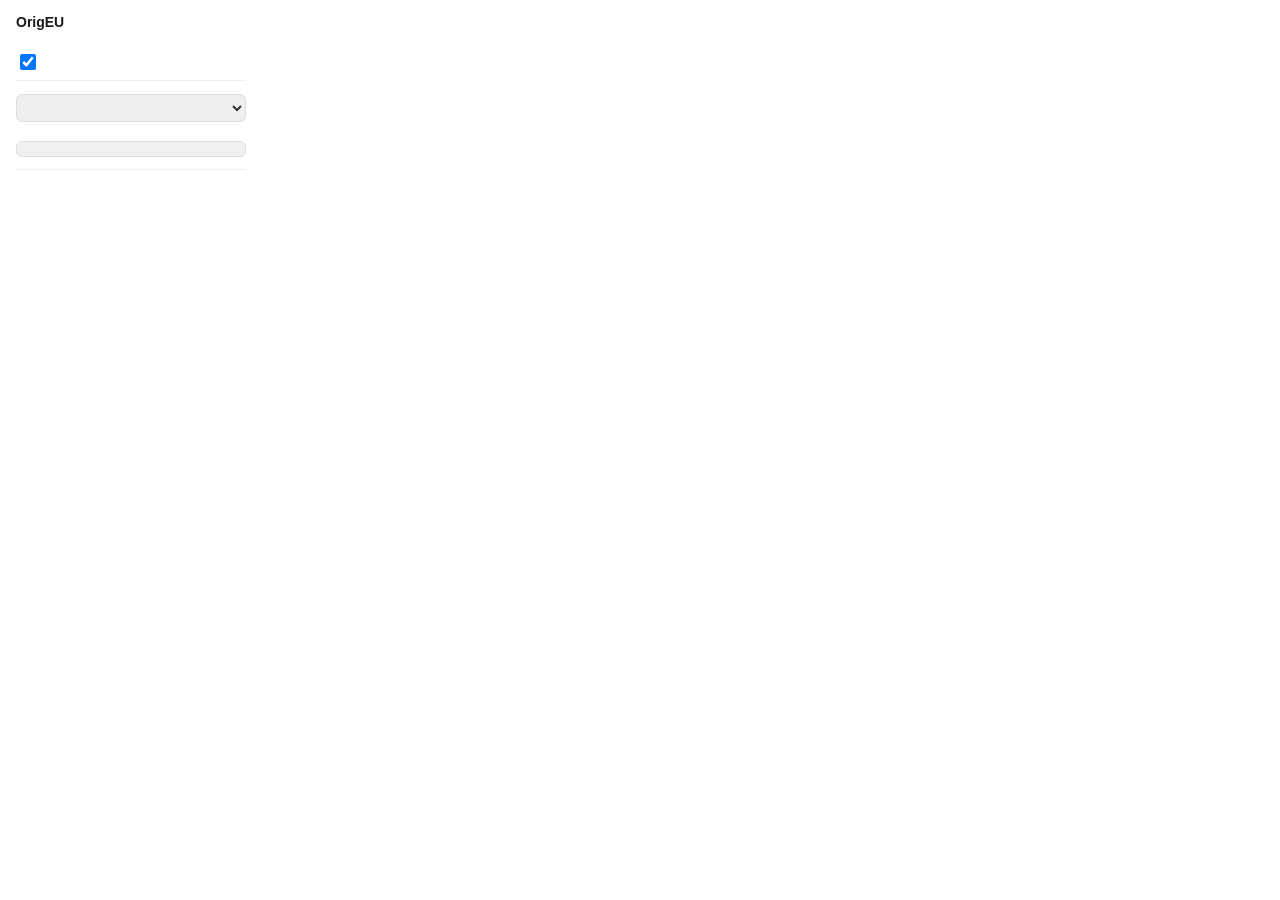
==== popup/popup.html @ 724136fc "Rewrite as OrigEU 1.0.0: self-hosted brand database, bilingual UI, backoffice Replaces the original " ====
<!doctype html>
<html>
<head>
<meta charset="utf-8">
<title>OrigEU</title>
<style>
  body {
    width: 230px;
    margin: 0;
    padding: 14px 16px;
    font-family: -apple-system, BlinkMacSystemFont, "Segoe UI", Roboto, Arial, sans-serif;
    color: #1a1a1a;
  }
  .title-row {
    display: flex;
    align-items: baseline;
    gap: 6px;
  }
  h1 {
    font-size: 14px;
    margin: 0 0 2px;
  }
  .version {
    font-size: 10px;
    color: #999;
  }
  p.sub {
    font-size: 11px;
    color: #666;
    margin: 0 0 12px;
  }
  label {
    display: flex;
    align-items: center;
    gap: 8px;
    font-size: 13px;
    padding: 7px 0;
    cursor: pointer;
    border-top: 1px solid #eee;
  }
  label:first-of-type {
    border-top: none;
  }
  input[type="checkbox"] {
    width: 16px;
    height: 16px;
    flex-shrink: 0;
  }
  button {
    width: 100%;
    margin-top: 12px;
    padding: 7px;
    font-size: 12px;
    background: #f0f0f0;
    border: 1px solid #ddd;
    border-radius: 6px;
    cursor: pointer;
    color: #333;
  }
  button:active {
    background: #e4e4e4;
  }
  p.hint {
    font-size: 10px;
    color: #888;
    margin: 4px 0 0;
  }
  .field {
    border-top: 1px solid #eee;
    padding: 7px 0;
  }
  .field p.label {
    font-size: 13px;
    margin: 0 0 6px;
  }
  select {
    width: 100%;
    font-size: 12px;
    padding: 5px;
    border-radius: 6px;
    border: 1px solid #ddd;
    color: #333;
  }
  .donate {
    display: block;
    text-align: center;
    margin-top: 12px;
    padding-top: 10px;
    border-top: 1px solid #eee;
    font-size: 12px;
    color: #666;
    text-decoration: none;
  }
  .donate:hover {
    color: #1a1a1a;
    text-decoration: underline;
  }
</style>
</head>
<body>
  <div class="title-row">
    <h1>OrigEU</h1>
    <span class="version" id="version"></span>
  </div>
  <p class="sub" data-i18n="popupSubtitle"></p>
  <label><input type="checkbox" id="eu" checked> <span data-i18n="popupToggleEu"></span></label>
  <div class="field">
    <p class="label" data-i18n="popupDetailStyleLabel"></p>
    <select id="detail">
      <option value="long" data-i18n="popupDetailLong"></option>
      <option value="short" data-i18n="popupDetailShort"></option>
    </select>
  </div>
  <button id="clearCache" type="button" data-i18n="popupClearCache"></button>
  <p class="hint" id="clearCacheHint" data-i18n="popupClearCacheHint"></p>
  <a class="donate" href="https://liberapay.com/dfloureiro/donate" target="_blank" rel="noopener noreferrer" data-i18n="popupDonate"></a>
  <script type="module" src="popup.js"></script>
</body>
</html>
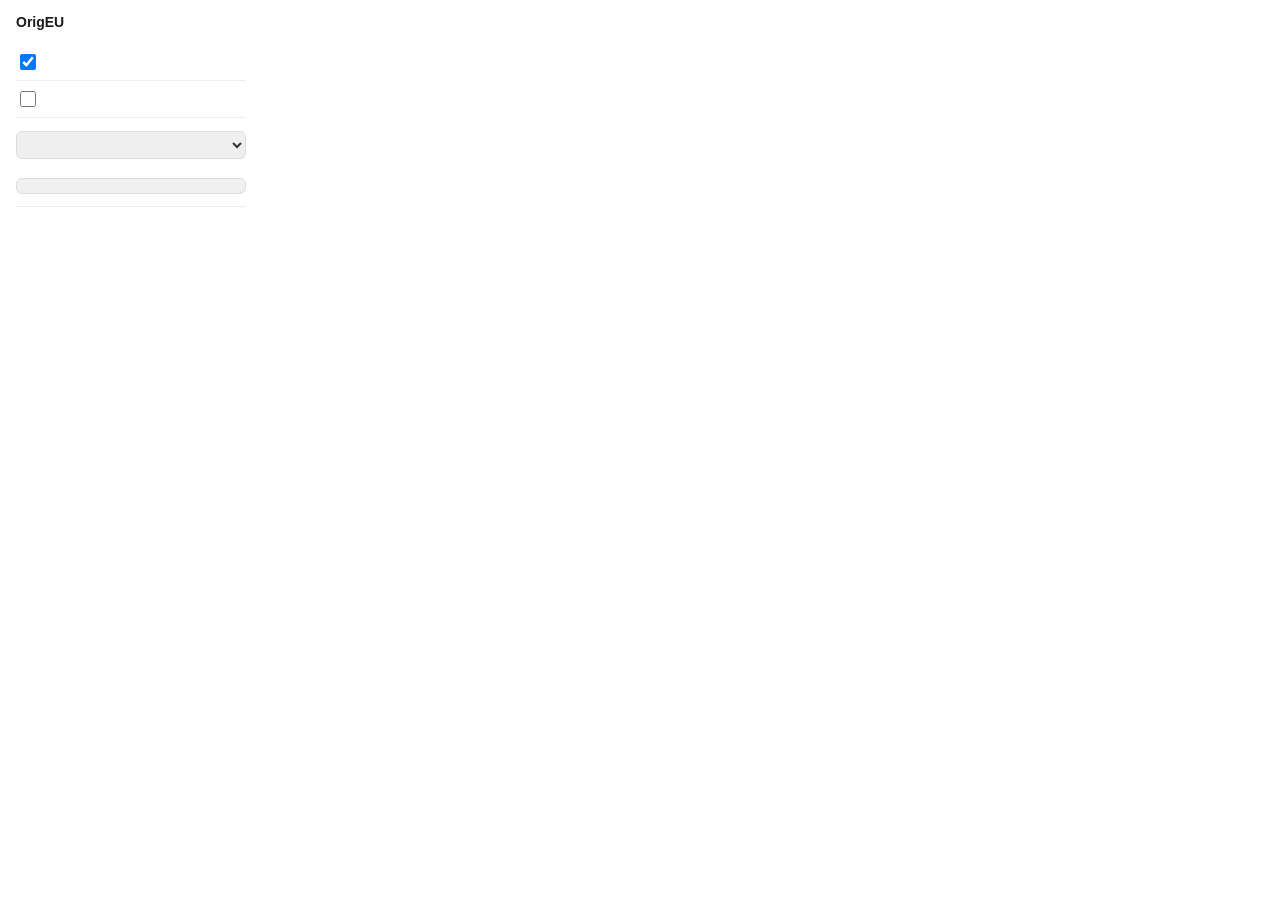
==== commit bcd689e1: "Add setting to hide unknown-origin badges Off by default — the "unknown" badge is also what invites " ====
--- a/popup/popup.html
+++ b/popup/popup.html
@@ -104,6 +104,7 @@
   </div>
   <p class="sub" data-i18n="popupSubtitle"></p>
   <label><input type="checkbox" id="eu" checked> <span data-i18n="popupToggleEu"></span></label>
+  <label><input type="checkbox" id="hideUnknown"> <span data-i18n="popupToggleHideUnknown"></span></label>
   <div class="field">
     <p class="label" data-i18n="popupDetailStyleLabel"></p>
     <select id="detail">
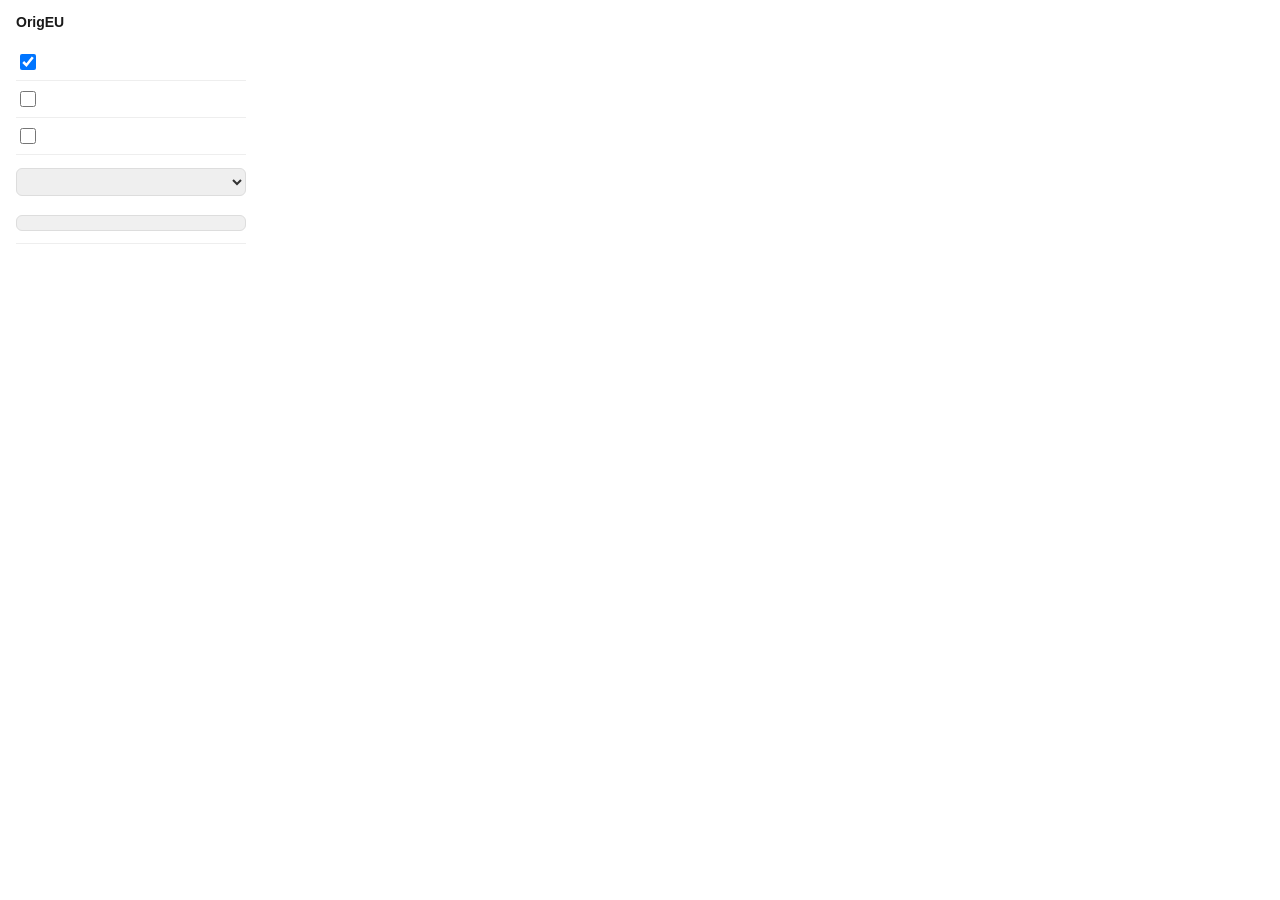
==== commit cdeabacf: "Add unBrexit setting: display the UK as an EU member Off by default. Purely cosmetic — applied at re" ====
--- a/popup/popup.html
+++ b/popup/popup.html
@@ -105,10 +105,12 @@
   <p class="sub" data-i18n="popupSubtitle"></p>
   <label><input type="checkbox" id="eu" checked> <span data-i18n="popupToggleEu"></span></label>
   <label><input type="checkbox" id="hideUnknown"> <span data-i18n="popupToggleHideUnknown"></span></label>
+  <label><input type="checkbox" id="unBrexit"> <span data-i18n="popupToggleUnBrexit"></span></label>
   <div class="field">
     <p class="label" data-i18n="popupDetailStyleLabel"></p>
     <select id="detail">
       <option value="long" data-i18n="popupDetailLong"></option>
+      <option value="medium" data-i18n="popupDetailMedium"></option>
       <option value="short" data-i18n="popupDetailShort"></option>
     </select>
   </div>
